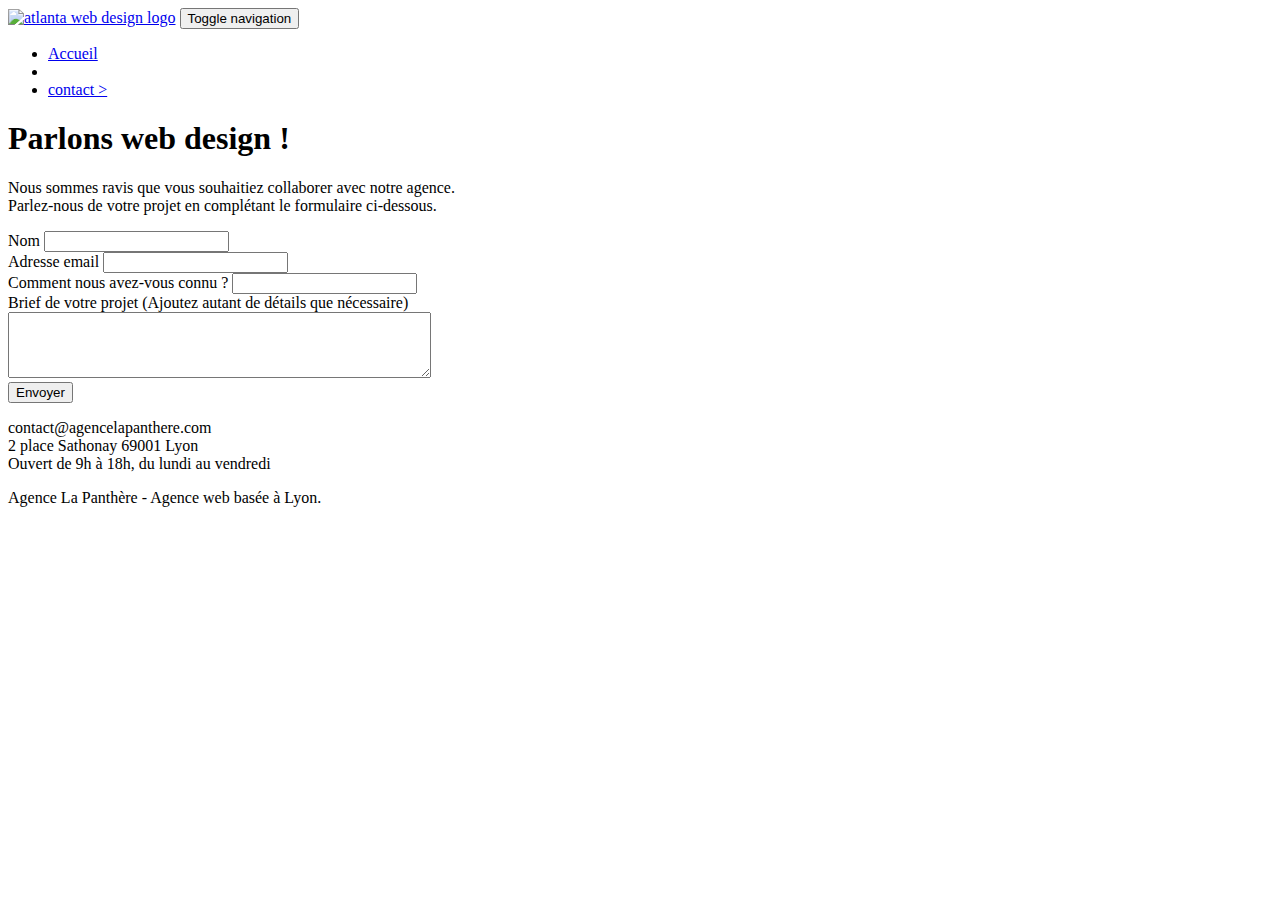
==== contact.html @ c68c736f "Réorganisation dossiers img et css + ajout de l'attribut defer aux scripts" ====
<!doctype html>
<html lang="fr">
<head>
    <meta charset="utf-8">
    <meta name="keywords" content="">
    <meta name="description" content="">
    <meta name="viewport" content="width=device-width, initial-scale=1.0, viewport-fit=cover">
    <link rel="shortcut icon" type="image/png" href="./img/favicon.jpg">
    
	<link rel="stylesheet" type="text/css" href="./css/bootstrap.min.css">
	<link rel="stylesheet" type="text/css" href="./css/style.css">
	<link rel="stylesheet" type="text/css" href="./css/font-awesome.min.css">
	<link rel="stylesheet" type="text/css" href="./css/et-line.min.css">
	
	<script defer src="./js/jquery-2.1.0.min.js"></script>
	<script defer src="./js/bootstrap.min.js"></script>
	<script defer src="./js/blocs.min.js"></script>
	<script defer src="./js/jqBootstrapValidation.js"></script>
	<script defer src="./js/formHandler.js"></script>

    <title>Contact</title>

<!-- Analytics -->
<!-- Analytics END -->
</head>
<body>
<!-- Principal conteneur -->
<div class="page-container">
    
<!-- bloc-0 -->
<div class="bloc bgc-white l-bloc " id="bloc-0">
	<div class="container bloc-sm">
		<nav class="navbar row">
			<div class="navbar-header">
				<a class="navbar-brand" href="index.html"><img src="img/agence-la-panthere-monochrome.svg" alt="atlanta web design logo"></a>
				<button id="nav-toggle" type="button" class="ui-navbar-toggle navbar-toggle" data-toggle="collapse" data-target=".navbar-1">
					<span class="sr-only">Toggle navigation</span><span class="icon-bar"></span><span class="icon-bar"></span><span class="icon-bar"></span>
				</button>
			</div>
			<div class="collapse navbar-collapse navbar-1 special-dropdown-nav">
				<ul class="site-navigation nav navbar-nav">
					<li>
						<a href="index.html">Accueil</a>
					</li>
					<li>
					</li>
					<li>
						<a href="contact.html">contact &gt;</a>
					</li>
				</ul>
			</div>
		</nav>
	</div>
</div>
<!-- bloc-0 END -->

<!-- bloc-6 -->
<div class="bloc bg-dots-bg bg-repeat bgc-atomic-tangerine d-bloc bloc-bg-texture texture-paper" id="bloc-6">
	<div class="container bloc-lg">
		<div class="row">
			<div class="col-sm-12">
				<h1 class="text-center hero-bloc-text tc-white">
					Parlons web design !
				</h1>
				<p class="text-center mg-lg tc-white tight-width-whitespace">
					Nous sommes ravis que vous souhaitiez collaborer avec notre agence.<br>
					Parlez-nous de votre projet en complétant le formulaire ci-dessous.
				</p>
			</div>
		</div>
	</div>
</div>
<!-- bloc-6 END -->

<!-- bloc-7 -->
<div class="bloc bgc-white l-bloc" id="bloc-7">
	<div class="container bloc-lg">
		<div class="row">
			<div class="col-sm-6">
				<form id="form_1" novalidate >
					<div class="form-group">
						<label>
							Nom
						</label>
						<input id="name" class="form-control" required>
					</div>
					<div class="form-group">
						<label>
							Adresse email
						</label>
						<input id="email" class="form-control" type="email" required>
					</div>
					<div class="form-group">
						<label>
							Comment nous avez-vous connu ?
						</label>
						<input class="form-control" type="email" required id="input_504">
					</div>
					<div class="form-group">
						<label>
							Brief de votre projet (Ajoutez autant de détails que nécessaire)<br>
						</label><textarea id="message" class="form-control" rows="4" cols="50" required></textarea>
					</div> 
					<button class="bloc-button btn btn-lg btn-block cta-hero btn-atomic-tangerine" type="submit">
						Envoyer
					</button>
				</form>
			</div>
			<div class="col-sm-6">
				<p>
					contact@agencelapanthere.com<br>2 place Sathonay 69001 Lyon<br>Ouvert de 9h à 18h, du lundi au vendredi<br>
				</p>
			</div>
		</div>
	</div>
</div>
<!-- bloc-7 END -->

<!-- ScrollToTop Button -->
<a class="bloc-button btn btn-d scrollToTop" onclick="scrollToTarget('1')"><span class="fa fa-chevron-up"></span></a>
<!-- ScrollToTop Button END-->


<!-- Footer - bloc-8 -->
<div class="bloc bgc-atomic-tangerine d-bloc" id="bloc-8">
	<div class="container bloc-sm">
		<div class="row">
			<div class="col-sm-12">
				<p class="text-center white">
					Agence La Panthère - Agence web basée à Lyon.<br>
				</p>
				<div class="row row-no-gutters social">
					<div class="col-sm-3">
						<div class="text-center">
							<a class="social" href="index.html"><span class="fa fa-twitter icon-md"></span></a>
						</div>
					</div>
					<div class="col-sm-3">
						<div class="text-center">
							<a class="social" href="index.html"><span class="fa fa-facebook icon-md"></span></a>
						</div>
					</div>
					<div class="col-sm-3">
						<div class="text-center">
							<a class="social" href="index.html"><span class="fa fa-dribbble icon-md"></span></a>
						</div>
					</div>
					<div class="col-sm-3">
						<div class="text-center">
							<a class="social" href="index.html"><span class="fa fa-instagram icon-md"></span></a>
						</div>
					</div>
				</div>
			</div>
		</div>
	</div>
</div>
<!-- Footer - bloc-8 END -->

</div>
<!-- Principal conteneur END -->
    

</body>
</html>
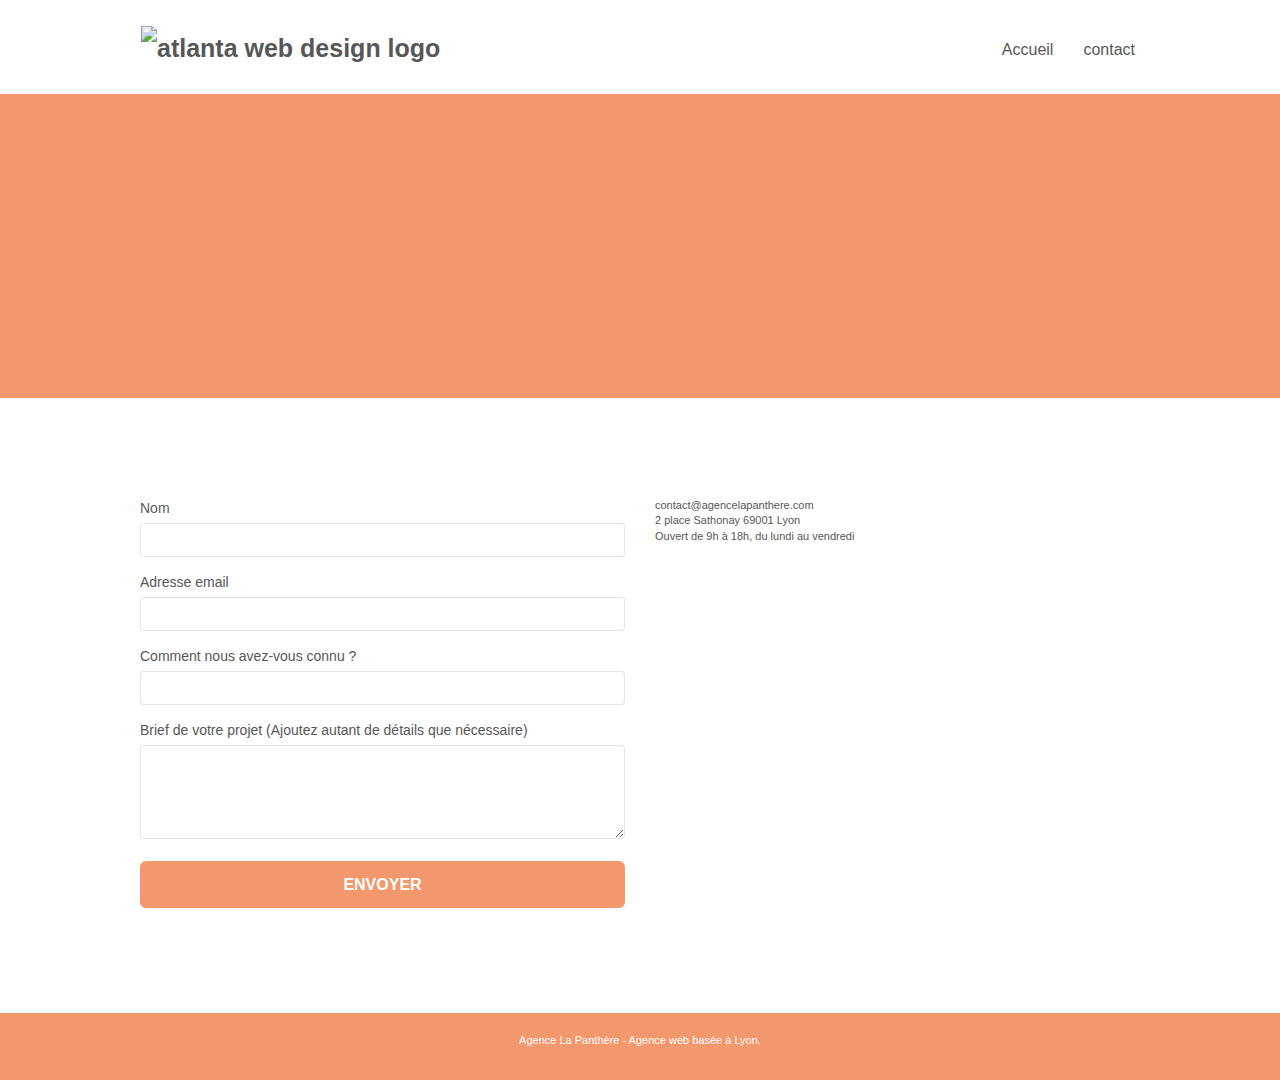
==== commit 78826fff: "Retrait des minify nouveau forma pour les images webp" ====
--- a/contact.html
+++ b/contact.html
@@ -5,16 +5,16 @@
     <meta name="keywords" content="">
     <meta name="description" content="">
     <meta name="viewport" content="width=device-width, initial-scale=1.0, viewport-fit=cover">
-    <link rel="shortcut icon" type="image/png" href="./img/favicon.jpg">
+    <link rel="shortcut icon" type="image/png" href="./img/favicon.webp">
     
-	<link rel="stylesheet" type="text/css" href="./css/bootstrap.min.css">
+	<link rel="stylesheet" type="text/css" href="./css/bootstrap.css">
 	<link rel="stylesheet" type="text/css" href="./css/style.css">
-	<link rel="stylesheet" type="text/css" href="./css/font-awesome.min.css">
-	<link rel="stylesheet" type="text/css" href="./css/et-line.min.css">
+	<link rel="stylesheet" type="text/css" href="./css/font-awesome.css">
+	<link rel="stylesheet" type="text/css" href="./css/et-line.css">
 	
-	<script defer src="./js/jquery-2.1.0.min.js"></script>
-	<script defer src="./js/bootstrap.min.js"></script>
-	<script defer src="./js/blocs.min.js"></script>
+	<script defer src="./js/jquery-2.1.0.js"></script>
+	<script defer src="./js/bootstrap.js"></script>
+	<script defer src="./js/blocs.js"></script>
 	<script defer src="./js/jqBootstrapValidation.js"></script>
 	<script defer src="./js/formHandler.js"></script>
 
@@ -45,7 +45,7 @@
 					<li>
 					</li>
 					<li>
-						<a href="contact.html">contact &gt;</a>
+						<a href="contact.html">contact</a>
 					</li>
 				</ul>
 			</div>
@@ -159,7 +159,5 @@
 
 </div>
 <!-- Principal conteneur END -->
-    
-
 </body>
 </html>
--- a/css/style.css
+++ b/css/style.css
@@ -0,0 +1,1042 @@
+body {
+    margin: 0;
+    padding: 0;
+    background: #FFF;
+    overflow-x: hidden;
+    -webkit-font-smoothing: antialiased;
+    -moz-osx-font-smoothing: grayscale;
+}
+
+a,
+button {
+    transition: all .3s ease-in-out;
+    outline: none!important;
+}
+
+a:hover {
+    text-decoration: none;
+    cursor: pointer;
+}
+
+#page-loading-blocs-notifaction {
+    position: fixed;
+    top: 0;
+    bottom: 0;
+    width: 100%;
+    z-index: 100000;
+    background: #FFFFFF url("img/pageload-spinner.gif") no-repeat center center;
+}
+
+.bloc {
+    width: 100%;
+    clear: both;
+    background: 50% 50% no-repeat;
+    padding: 0 50px;
+    -webkit-background-size: cover;
+    -moz-background-size: cover;
+    -o-background-size: cover;
+    background-size: cover;
+    position: relative;
+}
+
+.bloc .container {
+    padding-left: 0;
+    padding-right: 0;
+}
+
+.bloc-lg {
+    padding: 100px 50px;
+}
+
+.bloc-md {
+    padding: 50px;
+}
+
+.bloc-sm {
+    padding: 20px 50px;
+}
+
+.bg-center,
+.bg-l-edge,
+.bg-r-edge,
+.bg-t-edge,
+.bg-b-edge,
+.bg-tl-edge,
+.bg-bl-edge,
+.bg-tr-edge,
+.bg-br-edge,
+.bg-repeat {
+    -webkit-background-size: auto!important;
+    -moz-background-size: auto!important;
+    -o-background-size: auto!important;
+    background-size: auto!important;
+}
+
+.bg-repeat {
+    background: repeat;
+}
+
+.bg-t-edge {
+    background: top no-repeat;
+}
+
+.bloc-bg-texture::before {
+    content: "";
+    background-size: 2px 2px;
+    position: absolute;
+    top: 0;
+    bottom: 0;
+    left: 0;
+    right: 0;
+}
+
+.texture-paper::before {
+    background: url("img/texture-paper-560x560.webp");
+    background-size: 280px 280px;
+}
+
+.b-parallax {
+    background-attachment: fixed;
+}
+
+.d-bloc {
+    color: rgba(255, 255, 255, .7);
+}
+
+.d-bloc button:hover {
+    color: rgba(255, 255, 255, .9);
+}
+
+.d-bloc .icon-round,
+.d-bloc .icon-square,
+.d-bloc .icon-rounded,
+.d-bloc .icon-semi-rounded-a,
+.d-bloc .icon-semi-rounded-b {
+    border-color: rgba(255, 255, 255, .9);
+}
+
+.d-bloc .divider-h span {
+    border-color: rgba(255, 255, 255, .2);
+}
+
+.d-bloc .a-btn,
+.d-bloc .navbar a,
+.d-bloc .navbar-brand,
+.d-bloc a .icon-sm,
+.d-bloc a .icon-md,
+.d-bloc a .icon-lg,
+.d-bloc a .icon-xl,
+.d-bloc h1 a,
+.d-bloc h2 a,
+.d-bloc h3 a,
+.d-bloc h4 a,
+.d-bloc h5 a,
+.d-bloc h6 a,
+.d-bloc p a {
+    color: rgba(255, 255, 255, .6);
+}
+
+.d-bloc .a-btn:hover,
+.d-bloc .navbar a:hover,
+.d-bloc .navbar-brand:hover,
+.d-bloc a:hover .icon-sm,
+.d-bloc a:hover .icon-md,
+.d-bloc a:hover .icon-lg,
+.d-bloc a:hover .icon-xl,
+.d-bloc h1 a:hover,
+.d-bloc h2 a:hover,
+.d-bloc h3 a:hover,
+.d-bloc h4 a:hover,
+.d-bloc h5 a:hover,
+.d-bloc h6 a:hover,
+.d-bloc p a:hover {
+    color: rgba(255, 255, 255, 1);
+}
+
+.d-bloc .navbar-toggle .icon-bar {
+    background: rgba(255, 255, 255, 1);
+}
+
+.d-bloc .btn-wire,
+.d-bloc .btn-wire:hover {
+    color: rgba(255, 255, 255, 1);
+    border-color: rgba(255, 255, 255, 1);
+}
+
+.d-bloc .panel {
+    color: rgba(0, 0, 0, .5);
+}
+
+.d-bloc .panel button:hover {
+    color: rgba(0, 0, 0, .7);
+}
+
+.d-bloc .panel icon {
+    border-color: rgba(0, 0, 0, .7);
+}
+
+.d-bloc .panel .divider-h span {
+    border-color: rgba(0, 0, 0, .1);
+}
+
+.d-bloc .panel .a-btn {
+    color: rgba(0, 0, 0, .6);
+}
+
+.d-bloc .panel .a-btn:hover {
+    color: rgba(0, 0, 0, 1);
+}
+
+.d-bloc .panel .btn-wire,
+.d-bloc .panel .btn-wire:hover {
+    color: rgba(0, 0, 0, .7);
+    border-color: rgba(0, 0, 0, .3);
+}
+
+.d-bloc .panel,
+.l-bloc {
+    color: rgba(0, 0, 0, .5);
+}
+
+.d-bloc .panel button:hover,
+.l-bloc button:hover {
+    color: rgba(0, 0, 0, .7);
+}
+
+.l-bloc .icon-round,
+.l-bloc .icon-square,
+.l-bloc .icon-rounded,
+.l-bloc .icon-semi-rounded-a,
+.l-bloc .icon-semi-rounded-b {
+    border-color: rgba(0, 0, 0, .7);
+}
+
+.d-bloc .panel .divider-h span,
+.l-bloc .divider-h span {
+    border-color: rgba(0, 0, 0, .1);
+}
+
+.d-bloc .panel .a-btn,
+.l-bloc .a-btn,
+.l-bloc .navbar a,
+.l-bloc .navbar-brand,
+.l-bloc a .icon-sm,
+.l-bloc a .icon-md,
+.l-bloc a .icon-lg,
+.l-bloc a .icon-xl,
+.l-bloc h1 a,
+.l-bloc h2 a,
+.l-bloc h3 a,
+.l-bloc h4 a,
+.l-bloc h5 a,
+.l-bloc h6 a,
+.l-bloc p a {
+    color: rgba(0, 0, 0, .6);
+}
+
+.d-bloc .panel .a-btn:hover,
+.l-bloc .a-btn:hover,
+.l-bloc .navbar a:hover,
+.l-bloc .navbar-brand:hover,
+.l-bloc a:hover .icon-sm,
+.l-bloc a:hover .icon-md,
+.l-bloc a:hover .icon-lg,
+.l-bloc a:hover .icon-xl,
+.l-bloc h1 a:hover,
+.l-bloc h2 a:hover,
+.l-bloc h3 a:hover,
+.l-bloc h4 a:hover,
+.l-bloc h5 a:hover,
+.l-bloc h6 a:hover,
+.l-bloc p a:hover {
+    color: rgba(0, 0, 0, 1);
+}
+
+.l-bloc .navbar-toggle .icon-bar {
+    color: rgba(0, 0, 0, .6);
+}
+
+.d-bloc .panel .btn-wire,
+.d-bloc .panel .btn-wire:hover,
+.l-bloc .btn-wire,
+.l-bloc .btn-wire:hover {
+    color: rgba(0, 0, 0, .7);
+    border-color: rgba(0, 0, 0, .3);
+}
+
+.voffset {
+    margin-top: 30px;
+}
+
+.voffset-lg {
+    margin-top: 80px;
+}
+
+.row-no-gutters {
+    margin-right: 0;
+    margin-left: 0;
+}
+
+.row.row-no-gutters > [class^="col-"],
+.row.row-no-gutters > [class*=" col-"] {
+    padding-right: 0;
+    padding-left: 0;
+}
+
+#bloc-1-hero h1 {
+    font-size: 32px;
+}
+
+.navbar {
+    margin-bottom: 0;
+    z-index: 1;
+}
+
+.navbar-brand {
+    height: auto;
+    padding: 3px 15px;
+    font-size: 25px;
+    font-weight: normal;
+    font-weight: 600;
+    line-height: 44px;
+}
+
+.navbar-brand img {
+    max-height: 200px;
+    margin: 0 5px 0 0;
+    display: inline;
+}
+
+.navbar-brand img[src$=svg] {
+    min-width: 100px;
+}
+
+.nav-center .navbar-brand img {
+    margin: 0;
+}
+
+.navbar .nav {
+    padding-top: 2px;
+    margin-right: -16px;
+    float: right;
+    z-index: 1;
+}
+
+.nav > li {
+    float: left;
+    margin-top: 4px;
+    font-size: 16px;
+}
+
+.navbar-nav .open .dropdown-menu > li > a {
+    text-align: inherit;
+}
+
+.nav > li a:hover,
+.nav > li a:focus {
+    background: transparent;
+}
+
+.navbar-toggle {
+    margin: 10px 10px 0 0;
+    border: 0px;
+}
+
+.navbar-toggle:hover {
+    background: transparent!important;
+}
+
+.navbar-toggle .icon-bar {
+    background-color: rgba(0, 0, 0, .5);
+    width: 26px;
+}
+
+.nav-invert .navbar .nav {
+    float: left;
+}
+
+.nav-invert .navbar-header,
+.nav-invert .navbar-brand {
+    float: right;
+    position: relative;
+    z-index: 2;
+}
+
+@media (min-width: 768px) {
+    .site-navigation {
+        position: absolute;
+        top: 50%;
+        right: 20px;
+        transform: translate(0, -50%);
+        -webkit-transform: translateY(-50%);
+    }
+    .nav > li .dropdown-menu a,
+    .nav > li .dropdown-menu a:hover {
+        color: #484848;
+    }
+    .nav-invert .site-navigation {
+        left: 0;
+        right: 0;
+    }
+    .nav-center {
+        text-align: center;
+    }
+    .nav-center .navbar-header {
+        width: 100%;
+    }
+    .nav-center .navbar-header,
+    .nav-center .navbar-brand,
+    .nav-center .nav > li {
+        float: none;
+        display: inline-block;
+    }
+    .nav-center .site-navigation {
+        position: relative;
+        width: 100%;
+        right: 0;
+        margin-right: 0px;
+        margin-top: 20px;
+    }
+    .nav-center.mini-nav .navbar-toggle {
+        float: none;
+        margin: 10px auto 0;
+    }
+}
+
+.nav > li > .dropdown a {
+    background: none!important;
+    display: block;
+    padding: 14px 15px;
+}
+
+nav .caret {
+    margin: 0 5px;
+}
+
+.dropdown-menu .dropdown-menu {
+    top: -8px;
+    left: 100%;
+}
+
+.dropdown-menu .dropmenu-flow-right {
+    top: 100%;
+    left: 0;
+    margin-left: -1px;
+    border-top-left-radius: 0;
+    border-top-right-radius: 0;
+}
+
+.dropdown-menu .dropdown span {
+    border: 4px solid black;
+    border-top-color: transparent;
+    border-right-color: transparent;
+    border-bottom-color: transparent;
+    margin: 6px -5px 0 0!important;
+    float: right;
+}
+
+.mg-md {
+    margin-top: 10px;
+    margin-bottom: 20px;
+}
+
+.mg-lg {
+    margin-top: 10px;
+    margin-bottom: 40px;
+}
+
+.btn {
+    margin: 0 5px 5px 0;
+}
+
+.btn.pull-right {
+    margin: 0 0 5px 5px;
+}
+
+.btn-d,
+.btn-d:hover,
+.btn-d:focus {
+    color: #FFF;
+    background: rgba(0, 0, 0, .3);
+}
+
+button {
+    outline: none!important;
+}
+
+.btn-rd {
+    border-radius: 40px;
+}
+
+.btn-clean {
+    border: 1px solid rgba(0, 0, 0, .08);
+    border-bottom-color: rgba(0, 0, 0, .1);
+    text-shadow: 0 1px 0 rgba(0, 0, 1, .1);
+    box-shadow: 0 1px 3px rgba(0, 0, 1, .25), inset 0 1px 0 0 rgba(255, 255, 255, .15);
+}
+
+.icon-md {
+    font-size: 30px!important;
+}
+
+.icon-lg {
+    font-size: 60px!important;
+}
+
+.sm-shadow {
+    text-shadow: 0 1px 2px rgba(0, 0, 0, .3);
+}
+
+.panel-sq,
+.panel-sq .panel-heading,
+.panel-sq .panel-footer {
+    border-radius: 0;
+}
+
+.panel-rd {
+    border-radius: 30px;
+}
+
+.panel-rd .panel-heading {
+    border-radius: 29px 29px 0 0;
+}
+
+.panel-rd .panel-footer {
+    border-radius: 0 0 29px 29px;
+}
+
+.form-control {
+    border-color: rgba(0, 0, 0, .1);
+    box-shadow: none;
+}
+
+.scrollToTop {
+    width: 40px;
+    height: 40px;
+    position: fixed;
+    bottom: 20px;
+    right: 20px;
+    opacity: 0;
+    z-index: 500;
+    transition: all .3s ease-in-out;
+}
+
+.scrollToTop span {
+    margin-top: 6px;
+}
+
+.showScrollTop {
+    font-size: 14px;
+    opacity: 1;
+}
+
+a[data-lightbox] {
+    position: relative;
+    display: block;
+    text-align: center;
+}
+
+a[data-lightbox]:hover::before {
+    content: "+";
+    font-family: "HelveticaNeue-Light", "Helvetica Neue Light", "Helvetica Neue", Helvetica, Arial;
+    font-size: 32px;
+    width: 50px;
+    height: 50px;
+    margin-left: -25px;
+    border-radius: 50%;
+    background: rgba(0, 0, 0, .6);
+    color: #FFF;
+    font-weight: 100;
+    z-index: 1;
+    position: absolute;
+    top: 50%;
+    transform: translateY(-50%);
+    -webkit-transform: translateY(-50%);
+}
+
+a[data-lightbox]:hover img {
+    opacity: 0.6;
+    -webkit-animation-fill-mode: none;
+    animation-fill-mode: none;
+}
+
+#lightbox-modal {
+    display: flex;
+    align-items: center;
+}
+
+#lightbox-modal .modal-dialog {
+    width: 90%;
+    max-width: 900px;
+    margin: 0 auto 0;
+}
+
+#lightbox-modal .modal-dialog img {
+    max-height: 90vh;
+    margin: 0 auto;
+}
+
+.lightbox-caption {
+    padding: 20px;
+    color: #FFF;
+    background: rgba(0, 0, 0, .5);
+    position: absolute;
+    left: 15px;
+    right: 15px;
+    bottom: 5px;
+}
+
+.close-lightbox {
+    color: #FFF;
+    font-size: 30px;
+    position: absolute;
+    top: 20px;
+    right: 20px;
+    z-index: 20;
+    background: rgba(0, 0, 0, .5);
+    border: none;
+    line-height: 30px;
+    padding: 0 9px 5px;
+    opacity: 0.3;
+}
+
+.close-lightbox:hover,
+.next-lightbox:hover,
+.prev-lightbox:hover {
+    opacity: 1.0;
+    color: #FFF;
+}
+
+.next-lightbox,
+.prev-lightbox {
+    font-size: 20px;
+    color: rgba(255, 255, 255, .9);
+    background: rgba(0, 0, 0, .5);
+    transition: all .2s ease-in-out;
+    position: absolute;
+    top: 45%;
+    z-index: 1;
+    opacity: 0.4;
+}
+
+.next-lightbox {
+    padding: 6px 8px 1px 13px;
+    right: 25px;
+}
+
+.prev-lightbox {
+    padding: 6px 13px 1px 10px;
+    left: 25px;
+}
+
+.snapshot-lb .modal-body {
+    padding-bottom: 45px;
+}
+
+.snapshot-lb .lightbox-caption {
+    padding: 0;
+    color: rgba(0, 0, 0, .5);
+    background: none;
+}
+
+h1,
+h2,
+h3,
+h4,
+h5,
+h6,
+p,
+label,
+.btn,
+a {
+    font-family: "helvetica";
+    font-weight: 400;
+    color: #575757!important;
+}
+
+.container {
+    max-width: 1000px;
+}
+
+.hero-bloc-text {
+    font-size: 38px;
+}
+
+.hero-bloc-text-sub {
+    font-size: 36px;
+}
+
+.statement-bloc-text {
+    line-height: 26px;
+    font-style: italic;
+    font-size: 20px;
+    text-align: center;
+    font-weight: lighter;
+    max-width: 520px;
+    margin: auto auto auto auto;
+}
+
+p {
+    font-size: 11px;
+}
+
+.tight-width-whitespace {
+    max-width: 600px;
+    margin: auto auto auto auto;
+}
+
+.h1 {
+    font-size: 20px;
+    font-family: "Open Sans";
+}
+
+.cta-hero {
+    margin-top: 22px;
+    color: #FFFFFF!important;
+    text-transform: uppercase;
+    padding: 12px 28px 12px 28px;
+    font-size: 16px;
+    font-weight: 700;
+}
+
+.social {
+    max-width: 400px;
+    margin: auto auto auto auto;
+}
+
+h2 {
+    font-size: 22px;
+    line-height: 1.4em;
+}
+
+h3 {
+    font-size: 15px;
+    text-transform: uppercase;
+    font-weight: 700;
+    color: #333333!important;
+}
+
+.med-width-whitespace {
+    max-width: 800px;
+    margin: auto auto auto auto;
+    box-shadow: 0px 0px 0px #000000;
+}
+
+h1 {
+    color: #333333!important;
+}
+
+h4 {
+    color: #333333!important;
+}
+
+.icons {
+    margin-bottom: 14px;
+    margin-top: 24px;
+}
+
+.white {
+    color: #FFFFFF!important;
+}
+
+.portfolio-thumb {
+    margin-bottom: 24px;
+}
+
+.portfolio-row {
+    margin-bottom: 44px;
+    margin-top: 50px;
+}
+
+.avatar {
+    box-shadow: 0px 4px 9px rgba(0, 0, 0, 0.3);
+}
+
+.black-background {
+    background-color: rgba(165, 147, 99, 0.7);
+    padding: 40px 40px 40px 40px;
+}
+
+.bold-link {
+    font-weight: 900;
+    text-decoration: underline!important;
+}
+
+.bgc-white {
+    background-color: #FFFFFF;
+}
+
+.bgc-dark-slate-blue {
+    background-color: #364577;
+}
+
+.bgc-atomic-tangerine {
+    background-color: #F3976C;
+}
+
+.tc-white {
+    color: #F3976C!important;
+}
+
+.btn-atomic-tangerine {
+    background: #F3976C;
+    color: #FFFFFF!important;
+}
+
+.btn-atomic-tangerine:hover {
+    background: #c27956!important;
+    color: #FFFFFF!important;
+}
+
+.ltc-white {
+    color: #FFFFFF!important;
+}
+
+.ltc-white:hover {
+    color: #cccccc!important;
+}
+
+.ltc-atomic-tangerine {
+    color: #F3976C!important;
+}
+
+.ltc-atomic-tangerine:hover {
+    color: #c27956!important;
+}
+
+.icon-dark-slate-blue {
+    color: #364577!important;
+    border-color: #364577!important;
+}
+
+.bg-dots-bg {
+    background-image: url("img/dots-bg-100x100.webp");
+}
+
+.bg-lines-h2-bg {
+    background-image: url("img/lines-h2-bg-100x100.webp");
+}
+
+.bg-banniere {
+    background-image: url("img/agence-la-panthere-1920x785.webp");
+}
+
+.bg-presentation {
+    background-image: url("img/image-de-presentation-1920x1080.webp");
+}
+
+@media (max-width: 1024px) {
+    .bloc {
+        padding-left: 20px;
+        padding-right: 20px;
+    }
+    .bloc.full-width-bloc,
+    .bloc-tile-2.full-width-bloc .container,
+    .bloc-tile-3.full-width-bloc .container,
+    .bloc-tile-4.full-width-bloc .container {
+        padding-left: 0;
+        padding-right: 0;
+    }
+}
+
+@media (max-width: 992px) and (min-width: 768px) {
+    .navbar .nav {
+        max-width: 80%
+    }
+    .nav-center.navbar .nav {
+        max-width: 100%
+    }
+}
+
+@media only screen and (min-width: 768px) and (max-width: 1024px) and (orientation: landscape) {
+    .b-parallax {
+        background-attachment: scroll;
+    }
+}
+
+@media only screen and (min-width: 1024px) and (max-width: 1366px) and (-webkit-min-device-pixel-ratio: 1.5) {
+    .b-parallax {
+        background-attachment: scroll;
+    }
+}
+
+@media (max-width: 991px) {
+    .container {
+        width: 100%;
+    }
+    .b-parallax {
+        background-attachment: scroll;
+    }
+    .page-container,
+    #hero-bloc {
+        overflow-x: hidden;
+        position: relative;
+    }
+    .bloc {
+        padding-left: 20px;
+        padding-right: 20px;
+    }
+    .bloc-group,
+    .bloc-group .bloc {
+        display: block;
+        width: 100%;
+    }
+    .bloc-fill-screen .fill-bloc-top-edge,
+    .bloc-fill-screen .fill-bloc-bottom-edge {
+        padding: 0 20px;
+        padding-left: 20px;
+        padding-right: 20px;
+    }
+}
+
+@media (max-width: 767px) {
+    .page-container {
+        overflow-x: hidden;
+        position: relative;
+    }
+    h1,
+    h2,
+    h3,
+    h4,
+    h5,
+    h6,
+    p,
+    #disqus_thread {
+        padding-left: 10px!important;
+        padding-right: 10px!important;
+    }
+    .b-parallax {
+        background-attachment: scroll;
+    }
+    .navbar .nav {
+        padding-top: 0;
+        border-top: 1px solid rgba(0, 0, 0, .2);
+        float: none!important;
+    }
+    .navbar.row {
+        margin-left: 0;
+        margin-right: 0;
+    }
+    .site-navigation {
+        position: inherit;
+        transform: none;
+        -webkit-transform: none;
+        -ms-transform: none;
+    }
+    .nav > li {
+        margin-top: 0;
+        border-bottom: 1px solid rgba(0, 0, 0, .1);
+        background: rgba(0, 0, 0, .05);
+        text-align: left;
+        padding-left: 15px;
+        width: 100%;
+    }
+    .nav > li:hover {
+        background: rgba(0, 0, 0, .08);
+    }
+    .dropdown .dropdown a .caret {
+        float: none;
+        margin: 5px 0 0 10px!important;
+        border: 4px solid black;
+        border-bottom-color: transparent;
+        border-right-color: transparent;
+        border-left-color: transparent;
+    }
+    #hero-bloc .navbar .nav {
+        background: rgba(0, 0, 0, .8);
+    }
+    #hero-bloc .navbar .nav a {
+        color: rgba(255, 255, 255, .6);
+    }
+    .hero {
+        padding: 50px 0;
+    }
+    .hero-nav {
+        left: -1px;
+        right: -1px;
+    }
+    .navbar-collapse {
+        padding: 0;
+        overflow-x: hidden;
+        -webkit-box-shadow: none;
+        box-shadow: none;
+    }
+    .navbar-brand img {
+        max-height: 40px;
+        width: auto;
+    }
+    .nav-invert .navbar-header {
+        float: none;
+        width: 100%;
+    }
+    .nav-invert .navbar-toggle {
+        float: left;
+        margin-left: 10px;
+    }
+    .bloc {
+        padding-left: 0;
+        padding-right: 0;
+    }
+    .bloc-xxl,
+    .bloc-xl,
+    .bloc-lg {
+        padding: 40px 0;
+    }
+    .bloc-sm,
+    .bloc-md {
+        padding-left: 0;
+        padding-right: 0;
+    }
+    .bloc-tile-2 .container,
+    .bloc-tile-3 .container,
+    .bloc-tile-4 .container,
+    .bloc-fill-screen .fill-bloc-top-edge,
+    .bloc-fill-screen .fill-bloc-bottom-edge {
+        padding-left: 0;
+        padding-right: 0;
+    }
+    .a-block {
+        padding: 0 10px;
+    }
+    .btn-dwn {
+        display: none;
+    }
+    .voffset {
+        margin-top: 5px;
+    }
+    .voffset-md {
+        margin-top: 20px;
+    }
+    .voffset-lg {
+        margin-top: 30px;
+    }
+    form {
+        padding: 5px;
+    }
+    .close-lightbox {
+        display: inline-block;
+    }
+    .blocsapp-device-iphone5 {
+        background-size: 216px 425px;
+        padding-top: 60px;
+        width: 216px;
+        height: 425px;
+    }
+    .blocsapp-device-iphone5 img {
+        width: 180px;
+        height: 320px;
+    }
+}
+
+@media (max-width: 400px) {
+    .bloc {
+        padding-left: 0;
+        padding-right: 0;
+    }
+}
+
+@media (max-width: 767px) {
+    .bloc-mob-center-text {
+        text-align: center;
+    }
+}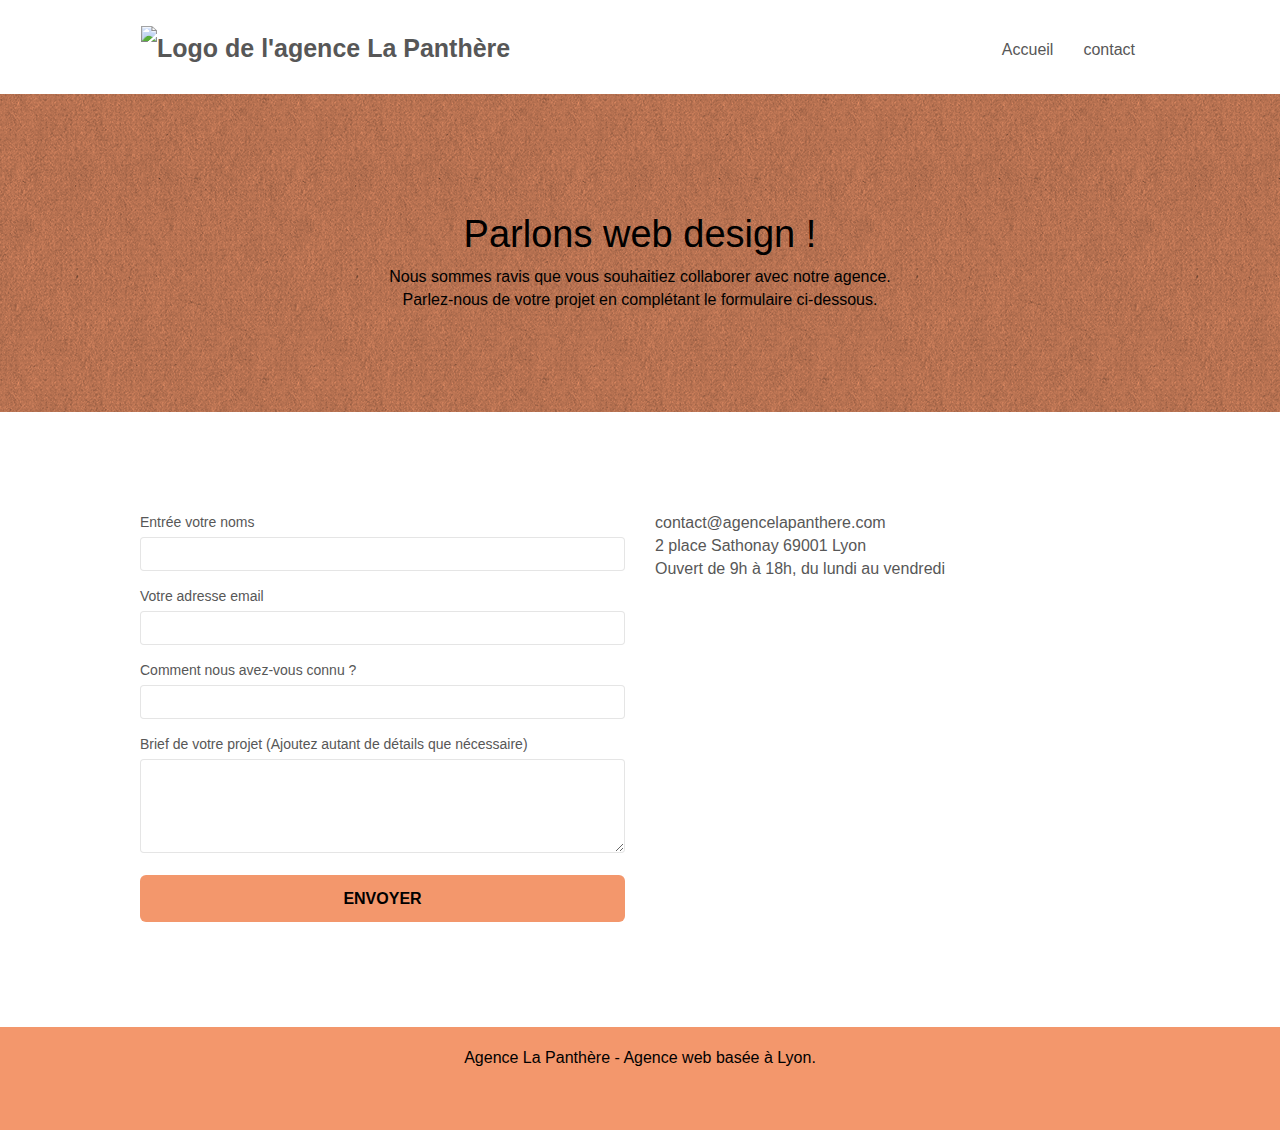
==== commit 8d9bf258: "Ajout" ====
--- a/contact.html
+++ b/contact.html
@@ -1,163 +1,169 @@
 <!doctype html>
 <html lang="fr">
+
 <head>
-    <meta charset="utf-8">
-    <meta name="keywords" content="">
-    <meta name="description" content="">
-    <meta name="viewport" content="width=device-width, initial-scale=1.0, viewport-fit=cover">
-    <link rel="shortcut icon" type="image/png" href="./img/favicon.webp">
-    
+	<meta charset="utf-8">
+	<meta name="description"
+		content="Que vous ayez un site web qui a besoin d’un rafraîchissement ou que vous partiez de zéro, laissez-nous vous réaliser un design dont vous serez fier. Plutôt que de suggérer des designs à la mode, nous travaillerons avec vous pour comprendre vos objectifs commerciaux afin de vous proposer le meilleur design possible. Un bon design n'est rien sans de bonnes illustrations. Laissez faire notre équipe de graphistes talentueux pour donner à vos pages une touche finale d'élégance.">
+	<meta name="robots" content="index, follow">
+	<meta name="viewport" content="width=device-width, initial-scale=1.0, viewport-fit=cover">
+	<link rel="shortcut icon" type="image/png" href="./img/favicon.webp">
+
 	<link rel="stylesheet" type="text/css" href="./css/bootstrap.css">
-	<link rel="stylesheet" type="text/css" href="./css/style.css">
+	<link rel="stylesheet" type="text/css" href="style.css">
 	<link rel="stylesheet" type="text/css" href="./css/font-awesome.css">
 	<link rel="stylesheet" type="text/css" href="./css/et-line.css">
-	
+
 	<script defer src="./js/jquery-2.1.0.js"></script>
 	<script defer src="./js/bootstrap.js"></script>
 	<script defer src="./js/blocs.js"></script>
 	<script defer src="./js/jqBootstrapValidation.js"></script>
 	<script defer src="./js/formHandler.js"></script>
 
-    <title>Contact</title>
+	<title>Contact</title>
 
-<!-- Analytics -->
-<!-- Analytics END -->
+	<!-- Analytics -->
+	<!-- Analytics END -->
 </head>
+
 <body>
-<!-- Principal conteneur -->
-<div class="page-container">
-    
-<!-- bloc-0 -->
-<div class="bloc bgc-white l-bloc " id="bloc-0">
-	<div class="container bloc-sm">
-		<nav class="navbar row">
-			<div class="navbar-header">
-				<a class="navbar-brand" href="index.html"><img src="img/agence-la-panthere-monochrome.svg" alt="atlanta web design logo"></a>
-				<button id="nav-toggle" type="button" class="ui-navbar-toggle navbar-toggle" data-toggle="collapse" data-target=".navbar-1">
-					<span class="sr-only">Toggle navigation</span><span class="icon-bar"></span><span class="icon-bar"></span><span class="icon-bar"></span>
-				</button>
-			</div>
-			<div class="collapse navbar-collapse navbar-1 special-dropdown-nav">
-				<ul class="site-navigation nav navbar-nav">
-					<li>
-						<a href="index.html">Accueil</a>
-					</li>
-					<li>
-					</li>
-					<li>
-						<a href="contact.html">contact</a>
-					</li>
-				</ul>
-			</div>
-		</nav>
-	</div>
-</div>
-<!-- bloc-0 END -->
+	<!-- Principal conteneur -->
+	<div class="page-container">
 
-<!-- bloc-6 -->
-<div class="bloc bg-dots-bg bg-repeat bgc-atomic-tangerine d-bloc bloc-bg-texture texture-paper" id="bloc-6">
-	<div class="container bloc-lg">
-		<div class="row">
-			<div class="col-sm-12">
-				<h1 class="text-center hero-bloc-text tc-white">
-					Parlons web design !
-				</h1>
-				<p class="text-center mg-lg tc-white tight-width-whitespace">
-					Nous sommes ravis que vous souhaitiez collaborer avec notre agence.<br>
-					Parlez-nous de votre projet en complétant le formulaire ci-dessous.
-				</p>
+		<!-- bloc-0 -->
+		<div class="bloc bgc-white l-bloc " id="bloc-0">
+			<div class="container bloc-sm">
+				<nav class="navbar row">
+					<div class="navbar-header">
+						<a class="navbar-brand" href="index.html"><img src="./img/agence-la-panthere-monochrome.svg"
+								loading="lazy" alt="Logo de l'agence La Panthère"></a>
+						<button id="nav-toggle" type="button" class="ui-navbar-toggle navbar-toggle"
+							data-toggle="collapse" data-target=".navbar-1">
+							<span class="sr-only">Toggle navigation</span><span class="icon-bar"></span><span
+								class="icon-bar"></span><span class="icon-bar"></span>
+						</button>
+					</div>
+					<div class="collapse navbar-collapse navbar-1 special-dropdown-nav">
+						<ul class="site-navigation nav navbar-nav">
+							<li>
+								<a href="index.html">Accueil</a>
+							</li>
+							<li>
+								<a href="contact.html">contact</a>
+							</li>
+						</ul>
+					</div>
+				</nav>
 			</div>
 		</div>
-	</div>
-</div>
-<!-- bloc-6 END -->
+		<!-- bloc-0 END -->
 
-<!-- bloc-7 -->
-<div class="bloc bgc-white l-bloc" id="bloc-7">
-	<div class="container bloc-lg">
-		<div class="row">
-			<div class="col-sm-6">
-				<form id="form_1" novalidate >
-					<div class="form-group">
-						<label>
-							Nom
-						</label>
-						<input id="name" class="form-control" required>
+		<!-- bloc-6 -->
+		<div class="bloc bg-dots-bg bg-repeat bgc-atomic-tangerine d-bloc bloc-bg-texture texture-paper" id="bloc-6">
+			<div class="container bloc-lg">
+				<div class="row">
+					<div class="col-sm-12">
+						<h1 class="text-center hero-bloc-text tc-black">
+							Parlons web design !
+						</h1>
+						<p class="text-center mg-lg tc-black tight-width-whitespace">
+							Nous sommes ravis que vous souhaitiez collaborer avec notre agence.<br>
+							Parlez-nous de votre projet en complétant le formulaire ci-dessous.
+						</p>
 					</div>
-					<div class="form-group">
-						<label>
-							Adresse email
-						</label>
-						<input id="email" class="form-control" type="email" required>
-					</div>
-					<div class="form-group">
-						<label>
-							Comment nous avez-vous connu ?
-						</label>
-						<input class="form-control" type="email" required id="input_504">
-					</div>
-					<div class="form-group">
-						<label>
-							Brief de votre projet (Ajoutez autant de détails que nécessaire)<br>
-						</label><textarea id="message" class="form-control" rows="4" cols="50" required></textarea>
-					</div> 
-					<button class="bloc-button btn btn-lg btn-block cta-hero btn-atomic-tangerine" type="submit">
-						Envoyer
-					</button>
-				</form>
-			</div>
-			<div class="col-sm-6">
-				<p>
-					contact@agencelapanthere.com<br>2 place Sathonay 69001 Lyon<br>Ouvert de 9h à 18h, du lundi au vendredi<br>
-				</p>
+				</div>
 			</div>
 		</div>
-	</div>
-</div>
-<!-- bloc-7 END -->
+		<!-- bloc-6 END -->
 
-<!-- ScrollToTop Button -->
-<a class="bloc-button btn btn-d scrollToTop" onclick="scrollToTarget('1')"><span class="fa fa-chevron-up"></span></a>
-<!-- ScrollToTop Button END-->
+		<!-- bloc-7 -->
+		<div class="bloc bgc-white l-bloc" id="bloc-7">
+			<div class="container bloc-lg">
+				<div class="row">
+					<div class="col-sm-6">
+						<form id="form_1" novalidate>
+							<div class="form-group">
+								<label for="name">Entrée votre noms</label>
+								<input id="name" class="form-control" required>
+							</div>
+							<div class="form-group">
+								<label for="email">Votre adresse email</label>
+								<input id="email" class="form-control" type="email" required>
+							</div>
+							<div class="form-group">
+								<label for="form-control">Comment nous avez-vous connu ?</label>
+								<input class="form-control" type="email" required id="input_504">
+							</div>
+							<div class="form-group">
+								<label>Brief de votre projet (Ajoutez autant de détails que nécessaire)<br></label>
+								<textarea id="message" class="form-control" rows="4" cols="50" required></textarea>
+							</div>
+							<button class="bloc-button btn btn-lg btn-block cta-hero btn-atomic-tangerine" type="submit">Envoyer</button>
+						</form>
+					</div>
+					<div class="col-sm-6">
+						<p>
+							contact@agencelapanthere.com<br>2 place Sathonay 69001 Lyon<br>Ouvert de 9h à 18h, du lundi
+							au
+							vendredi<br>
+						</p>
+					</div>
+				</div>
+			</div>
+		</div>
+		<!-- bloc-7 END -->
 
+		<!-- ScrollToTop Button -->
+		<a class="bloc-button btn btn-d scrollToTop" onclick="scrollToTarget('1')"><span class="fa fa-chevron-up"></span></a>
+		<!-- ScrollToTop Button END-->
 
-<!-- Footer - bloc-8 -->
-<div class="bloc bgc-atomic-tangerine d-bloc" id="bloc-8">
-	<div class="container bloc-sm">
-		<div class="row">
-			<div class="col-sm-12">
-				<p class="text-center white">
-					Agence La Panthère - Agence web basée à Lyon.<br>
-				</p>
-				<div class="row row-no-gutters social">
-					<div class="col-sm-3">
-						<div class="text-center">
-							<a class="social" href="index.html"><span class="fa fa-twitter icon-md"></span></a>
-						</div>
-					</div>
-					<div class="col-sm-3">
-						<div class="text-center">
-							<a class="social" href="index.html"><span class="fa fa-facebook icon-md"></span></a>
-						</div>
-					</div>
-					<div class="col-sm-3">
-						<div class="text-center">
-							<a class="social" href="index.html"><span class="fa fa-dribbble icon-md"></span></a>
-						</div>
-					</div>
-					<div class="col-sm-3">
-						<div class="text-center">
-							<a class="social" href="index.html"><span class="fa fa-instagram icon-md"></span></a>
+		<!-- Footer - bloc-8 -->
+		<div class="bloc bgc-atomic-tangerine d-bloc" id="bloc-8">
+			<div class="container bloc-sm">
+				<div class="row">
+					<div class="col-sm-12">
+						<p class="text-center black">
+							Agence La Panthère - Agence web basée à Lyon.<br>
+						</p>
+						<div class="flex social">
+							<div class="col-sm-3">
+								<div class="text-center">
+									<a class="social" aria-label="Twitter" href="http://www.twitter.fr/">
+										<span class="fa fa-twitter icon-md"></span>
+									</a>
+								</div>
+							</div>
+							<div class="col-sm-3">
+								<div class="text-center">
+									<a class="social" aria-label="Facebook" href="https://fr-fr.facebook.com">
+										<span class="fa fa-facebook icon-md"></span>
+									</a>
+								</div>
+							</div>
+							<div class="col-sm-3">
+								<div class="text-center">
+									<a class="social" aria-label="Dribbble" href="https://dribbble.com">
+										<span class="fa fa-dribbble icon-md"></span>
+									</a>
+								</div>
+							</div>
+							<div class="col-sm-3">
+								<div class="text-center">
+									<a class="social" aria-label="instagram" href="https://www.instagram.com">
+										<span class="fa fa-instagram icon-md"></span>
+									</a>
+								</div>
+							</div>
 						</div>
 					</div>
 				</div>
 			</div>
 		</div>
+		<!-- Footer - bloc-8 END -->
+
 	</div>
-</div>
-<!-- Footer - bloc-8 END -->
+	<!-- Principal conteneur END -->
 
-</div>
-<!-- Principal conteneur END -->
 </body>
-</html>
+
+</html>--- a/style.css
+++ b/style.css
@@ -0,0 +1,1077 @@
+body {
+    margin: 0;
+    padding: 0;
+    background: #FFF;
+    overflow-x: hidden;
+    -webkit-font-smoothing: antialiased;
+    -moz-osx-font-smoothing: grayscale;
+}
+
+a,
+button {
+    transition: all .3s ease-in-out;
+    outline: none!important;
+}
+
+a:hover {
+    text-decoration: none;
+    cursor: pointer;
+}
+
+#page-loading-blocs-notifaction {
+    position: fixed;
+    top: 0;
+    bottom: 0;
+    width: 100%;
+    z-index: 100000;
+    background: #FFFFFF url("img/pageload-spinner.gif") no-repeat center center;
+}
+
+.bloc {
+    width: 100%;
+    clear: both;
+    background: 50% 50% no-repeat;
+    padding: 0 50px;
+    -webkit-background-size: cover;
+    -moz-background-size: cover;
+    -o-background-size: cover;
+    background-size: cover;
+    position: relative;
+}
+
+.bloc .container {
+    padding-left: 0;
+    padding-right: 0;
+}
+
+.bloc-lg {
+    padding: 100px 50px;
+}
+
+.bloc-md {
+    padding: 50px;
+}
+
+.bloc-sm {
+    padding: 20px 50px;
+}
+
+.bg-center,
+.bg-l-edge,
+.bg-r-edge,
+.bg-t-edge,
+.bg-b-edge,
+.bg-tl-edge,
+.bg-bl-edge,
+.bg-tr-edge,
+.bg-br-edge,
+.bg-repeat {
+    -webkit-background-size: auto!important;
+    -moz-background-size: auto!important;
+    -o-background-size: auto!important;
+    background-size: auto!important;
+}
+
+.bg-repeat {
+    background: repeat;
+}
+
+.bg-t-edge {
+    background: top no-repeat;
+}
+
+.bloc-bg-texture::before {
+    width: 100%;
+    content: "";
+    background-size: 2px 2px;
+    position: absolute;
+    top: 0;
+    bottom: 0;
+    left: 0;
+    right: 0;
+}
+
+.texture-paper::before {
+    background: url("img/texture-paper.webp") ;
+    background-size: 280px 280px;
+}
+
+.b-parallax {
+    background-attachment: fixed;
+}
+
+.d-bloc {
+    color: rgba(255, 255, 255, .7);
+}
+
+.d-bloc button:hover {
+    color: rgba(255, 255, 255, .9);
+}
+
+.d-bloc .icon-round,
+.d-bloc .icon-square,
+.d-bloc .icon-rounded,
+.d-bloc .icon-semi-rounded-a,
+.d-bloc .icon-semi-rounded-b {
+    border-color: rgba(255, 255, 255, .9);
+}
+
+.d-bloc .divider-h span {
+    border-color: rgba(255, 255, 255, .2);
+}
+
+.d-bloc .a-btn,
+.d-bloc .navbar a,
+.d-bloc .navbar-brand,
+.d-bloc a .icon-sm,
+.d-bloc a .icon-md,
+.d-bloc a .icon-lg,
+.d-bloc a .icon-xl,
+.d-bloc h1 a,
+.d-bloc h2 a,
+.d-bloc h3 a,
+.d-bloc h4 a,
+.d-bloc h5 a,
+.d-bloc h6 a,
+.d-bloc p a {
+    color: rgba(255, 255, 255, .6);
+}
+
+.d-bloc .a-btn:hover,
+.d-bloc .navbar a:hover,
+.d-bloc .navbar-brand:hover,
+.d-bloc a:hover .icon-sm,
+.d-bloc a:hover .icon-md,
+.d-bloc a:hover .icon-lg,
+.d-bloc a:hover .icon-xl,
+.d-bloc h1 a:hover,
+.d-bloc h2 a:hover,
+.d-bloc h3 a:hover,
+.d-bloc h4 a:hover,
+.d-bloc h5 a:hover,
+.d-bloc h6 a:hover,
+.d-bloc p a:hover {
+    color: rgba(255, 255, 255, 1);
+}
+
+.d-bloc .navbar-toggle .icon-bar {
+    background: rgba(255, 255, 255, 1);
+}
+
+.d-bloc .btn-wire,
+.d-bloc .btn-wire:hover {
+    color: rgba(255, 255, 255, 1);
+    border-color: rgba(255, 255, 255, 1);
+}
+
+.d-bloc .panel {
+    color: rgba(0, 0, 0, .5);
+}
+
+.d-bloc .panel button:hover {
+    color: rgba(0, 0, 0, .7);
+}
+
+.d-bloc .panel icon {
+    border-color: rgba(0, 0, 0, .7);
+}
+
+.d-bloc .panel .divider-h span {
+    border-color: rgba(0, 0, 0, .1);
+}
+
+.d-bloc .panel .a-btn {
+    color: rgba(0, 0, 0, .6);
+}
+
+.d-bloc .panel .a-btn:hover {
+    color: rgba(0, 0, 0, 1);
+}
+
+.d-bloc .panel .btn-wire,
+.d-bloc .panel .btn-wire:hover {
+    color: rgba(0, 0, 0, .7);
+    border-color: rgba(0, 0, 0, .3);
+}
+
+.d-bloc .panel,
+.l-bloc {
+    color: rgba(0, 0, 0, .5);
+}
+
+.d-bloc .panel button:hover,
+.l-bloc button:hover {
+    color: rgba(0, 0, 0, .7);
+}
+
+.l-bloc .icon-round,
+.l-bloc .icon-square,
+.l-bloc .icon-rounded,
+.l-bloc .icon-semi-rounded-a,
+.l-bloc .icon-semi-rounded-b {
+    border-color: rgba(0, 0, 0, .7);
+}
+
+.d-bloc .panel .divider-h span,
+.l-bloc .divider-h span {
+    border-color: rgba(0, 0, 0, .1);
+}
+
+.d-bloc .panel .a-btn,
+.l-bloc .a-btn,
+.l-bloc .navbar a,
+.l-bloc .navbar-brand,
+.l-bloc a .icon-sm,
+.l-bloc a .icon-md,
+.l-bloc a .icon-lg,
+.l-bloc a .icon-xl,
+.l-bloc h1 a,
+.l-bloc h2 a,
+.l-bloc h3 a,
+.l-bloc h4 a,
+.l-bloc h5 a,
+.l-bloc h6 a,
+.l-bloc p a {
+    color: rgba(0, 0, 0, .6);
+}
+
+.d-bloc .panel .a-btn:hover,
+.l-bloc .a-btn:hover,
+.l-bloc .navbar a:hover,
+.l-bloc .navbar-brand:hover,
+.l-bloc a:hover .icon-sm,
+.l-bloc a:hover .icon-md,
+.l-bloc a:hover .icon-lg,
+.l-bloc a:hover .icon-xl,
+.l-bloc h1 a:hover,
+.l-bloc h2 a:hover,
+.l-bloc h3 a:hover,
+.l-bloc h4 a:hover,
+.l-bloc h5 a:hover,
+.l-bloc h6 a:hover,
+.l-bloc p a:hover {
+    color: rgba(0, 0, 0, 1);
+}
+
+.l-bloc .navbar-toggle .icon-bar {
+    color: rgba(0, 0, 0, .6);
+}
+
+.d-bloc .panel .btn-wire,
+.d-bloc .panel .btn-wire:hover,
+.l-bloc .btn-wire,
+.l-bloc .btn-wire:hover {
+    color: rgba(0, 0, 0, .7);
+    border-color: rgba(0, 0, 0, .3);
+}
+
+.voffset {
+    margin-top: 30px;
+}
+
+.voffset-lg {
+    margin-top: 80px;
+}
+
+.row-no-gutters {
+    margin-right: 0;
+    margin-left: 0;
+}
+
+.row.row-no-gutters > [class^="col-"],
+.row.row-no-gutters > [class*=" col-"] {
+    padding-right: 0;
+    padding-left: 0;
+}
+
+#bloc-1-hero h1 {
+    font-size: 32px;
+}
+
+.navbar {
+    margin-bottom: 0;
+    z-index: 1;
+}
+
+.navbar-brand {
+    height: auto;
+    padding: 3px 15px;
+    font-size: 25px;
+    font-weight: normal;
+    font-weight: 600;
+    line-height: 44px;
+}
+
+.navbar-brand img {
+    max-height: 200px;
+    margin: 0 5px 0 0;
+    display: inline;
+}
+
+.navbar-brand img[src$=svg] {
+    min-width: 100px;
+}
+
+.nav-center .navbar-brand img {
+    margin: 0;
+}
+
+.navbar .nav {
+    padding-top: 2px;
+    margin-right: -16px;
+    float: right;
+    z-index: 1;
+}
+
+.nav > li {
+    float: left;
+    margin-top: 4px;
+    font-size: 16px;
+}
+
+.navbar-nav .open .dropdown-menu > li > a {
+    text-align: inherit;
+}
+
+.nav > li a:hover,
+.nav > li a:focus {
+    background: transparent;
+}
+
+.navbar-toggle {
+    margin: 10px 10px 0 0;
+    border: 0px;
+}
+
+.navbar-toggle:hover {
+    background: transparent!important;
+}
+
+.navbar-toggle .icon-bar {
+    background-color: rgba(0, 0, 0, .5);
+    width: 26px;
+}
+
+.nav-invert .navbar .nav {
+    float: left;
+}
+
+.nav-invert .navbar-header,
+.nav-invert .navbar-brand {
+    float: right;
+    position: relative;
+    z-index: 2;
+}
+
+.citation{
+    font-size: 18px;
+    max-width: 51rem;
+    margin: auto;
+}
+
+.citation>span {
+    font-weight: bold;
+    font-style: italic;
+}
+
+.bloc__title-h2 {
+    max-width: 62rem;
+    margin: auto;
+}
+
+.portfolio__title-h2 {
+    max-width: 42rem;
+    margin:auto;
+}
+
+.img-responsive {
+    margin: auto;
+}
+
+.black, 
+.icon-md {
+    color: #000000!important;
+}
+
+@media (min-width: 768px) {
+    .site-navigation {
+        position: absolute;
+        top: 50%;
+        right: 20px;
+        transform: translate(0, -50%);
+        -webkit-transform: translateY(-50%);
+    }
+    .nav > li .dropdown-menu a,
+    .nav > li .dropdown-menu a:hover {
+        color: #484848;
+    }
+    .nav-invert .site-navigation {
+        left: 0;
+        right: 0;
+    }
+    .nav-center {
+        text-align: center;
+    }
+    .nav-center .navbar-header {
+        width: 100%;
+    }
+    .nav-center .navbar-header,
+    .nav-center .navbar-brand,
+    .nav-center .nav > li {
+        float: none;
+        display: inline-block;
+    }
+    .nav-center .site-navigation {
+        position: relative;
+        width: 100%;
+        right: 0;
+        margin-right: 0px;
+        margin-top: 20px;
+    }
+    .nav-center.mini-nav .navbar-toggle {
+        float: none;
+        margin: 10px auto 0;
+    }
+}
+
+.nav > li > .dropdown a {
+    background: none!important;
+    display: block;
+    padding: 14px 15px;
+}
+
+nav .caret {
+    margin: 0 5px;
+}
+
+.dropdown-menu .dropdown-menu {
+    top: -8px;
+    left: 100%;
+}
+
+.dropdown-menu .dropmenu-flow-right {
+    top: 100%;
+    left: 0;
+    margin-left: -1px;
+    border-top-left-radius: 0;
+    border-top-right-radius: 0;
+}
+
+.dropdown-menu .dropdown span {
+    border: 4px solid black;
+    border-top-color: transparent;
+    border-right-color: transparent;
+    border-bottom-color: transparent;
+    margin: 6px -5px 0 0!important;
+    float: right;
+}
+
+.mg-md {
+    margin-top: 10px;
+    margin-bottom: 20px;
+}
+
+.mg-lg {
+    margin-top: 10px;
+    margin-bottom: 40px;
+}
+
+.btn {
+    margin: 0 5px 5px 0;
+}
+
+.btn.pull-right {
+    margin: 0 0 5px 5px;
+}
+
+.btn-d,
+.btn-d:hover,
+.btn-d:focus {
+    color: #FFF;
+    background: rgba(0, 0, 0, .3);
+}
+
+button {
+    outline: none!important;
+}
+
+.btn-rd {
+    border-radius: 40px;
+}
+
+.btn-clean {
+    border: 1px solid rgba(0, 0, 0, .08);
+    border-bottom-color: rgba(0, 0, 0, .1);
+    text-shadow: 0 1px 0 rgba(0, 0, 1, .1);
+    box-shadow: 0 1px 3px rgba(0, 0, 1, .25), inset 0 1px 0 0 rgba(255, 255, 255, .15);
+}
+
+.icon-md {
+    font-size: 30px!important;
+}
+
+.icon-lg {
+    font-size: 60px!important;
+}
+
+.sm-shadow {
+    text-shadow: 0 1px 2px rgba(0, 0, 0, .3);
+}
+
+.panel-sq,
+.panel-sq .panel-heading,
+.panel-sq .panel-footer {
+    border-radius: 0;
+}
+
+.panel-rd {
+    border-radius: 30px;
+}
+
+.panel-rd .panel-heading {
+    border-radius: 29px 29px 0 0;
+}
+
+.panel-rd .panel-footer {
+    border-radius: 0 0 29px 29px;
+}
+
+.form-control {
+    border-color: rgba(0, 0, 0, .1);
+    box-shadow: none;
+}
+
+.scrollToTop {
+    width: 40px;
+    height: 40px;
+    position: fixed;
+    bottom: 20px;
+    right: 20px;
+    opacity: 0;
+    z-index: 500;
+    transition: all .3s ease-in-out;
+}
+
+.scrollToTop span {
+    margin-top: 6px;
+}
+
+.showScrollTop {
+    font-size: 14px;
+    opacity: 1;
+}
+
+a[data-lightbox] {
+    position: relative;
+    display: block;
+    text-align: center;
+}
+
+a[data-lightbox]:hover::before {
+    content: "+";
+    font-family: "HelveticaNeue-Light", "Helvetica Neue Light", "Helvetica Neue", Helvetica, Arial;
+    font-size: 32px;
+    width: 50px;
+    height: 50px;
+    margin-left: -25px;
+    border-radius: 50%;
+    background: rgba(0, 0, 0, .6);
+    color: #FFF;
+    font-weight: 100;
+    z-index: 1;
+    position: absolute;
+    top: 50%;
+    transform: translateY(-50%);
+    -webkit-transform: translateY(-50%);
+}
+
+a[data-lightbox]:hover img {
+    opacity: 0.6;
+    -webkit-animation-fill-mode: none;
+    animation-fill-mode: none;
+}
+
+#lightbox-modal {
+    display: flex;
+    align-items: center;
+}
+
+#lightbox-modal .modal-dialog {
+    width: 90%;
+    max-width: 900px;
+    margin: 0 auto 0;
+}
+
+#lightbox-modal .modal-dialog img {
+    max-height: 90vh;
+    margin: 0 auto;
+}
+
+.lightbox-caption {
+    padding: 20px;
+    color: #FFF;
+    background: rgba(0, 0, 0, .5);
+    position: absolute;
+    left: 15px;
+    right: 15px;
+    bottom: 5px;
+}
+
+.close-lightbox {
+    color: #FFF;
+    font-size: 30px;
+    position: absolute;
+    top: 20px;
+    right: 20px;
+    z-index: 20;
+    background: rgba(0, 0, 0, .5);
+    border: none;
+    line-height: 30px;
+    padding: 0 9px 5px;
+    opacity: 0.3;
+}
+
+.close-lightbox:hover,
+.next-lightbox:hover,
+.prev-lightbox:hover {
+    opacity: 1.0;
+    color: #FFF;
+}
+
+.next-lightbox,
+.prev-lightbox {
+    font-size: 20px;
+    color: rgba(255, 255, 255, .9);
+    background: rgba(0, 0, 0, .5);
+    transition: all .2s ease-in-out;
+    position: absolute;
+    top: 45%;
+    z-index: 1;
+    opacity: 0.4;
+}
+
+.next-lightbox {
+    padding: 6px 8px 1px 13px;
+    right: 25px;
+}
+
+.prev-lightbox {
+    padding: 6px 13px 1px 10px;
+    left: 25px;
+}
+
+.snapshot-lb .modal-body {
+    padding-bottom: 45px;
+}
+
+.snapshot-lb .lightbox-caption {
+    padding: 0;
+    color: rgba(0, 0, 0, .5);
+    background: none;
+}
+
+h1,
+h2,
+h3,
+h4,
+h5,
+h6,
+p,
+label,
+.btn,
+a {
+    font-family: "helvetica";
+    font-weight: 400;
+    color: #575757!important;
+}
+
+.container {
+    max-width: 1000px;
+}
+
+.hero-bloc-text {
+    font-size: 38px;
+}
+
+.hero-bloc-text-sub {
+    font-size: 36px;
+}
+
+.statement-bloc-text {
+    line-height: 26px;
+    font-style: italic;
+    font-size: 20px;
+    text-align: center;
+    font-weight: lighter;
+    max-width: 520px;
+    margin: auto auto auto auto;
+}
+
+p {
+    font-size: 16px;
+}
+
+.tight-width-whitespace {
+    max-width: 600px;
+    margin: auto auto auto auto;
+}
+
+.h1 {
+    font-size: 20px;
+    font-family: "Open Sans";
+}
+
+.cta-hero {
+    margin-top: 22px;
+    color: #FFFFFF!important;
+    text-transform: uppercase;
+    padding: 12px 28px 12px 28px;
+    font-size: 16px;
+    font-weight: 700;
+}
+
+.social {
+    max-width: 400px;
+    margin: auto auto auto auto;
+}
+
+h2 {
+    font-size: 22px;
+    line-height: 1.4em;
+}
+
+h3 {
+    font-size: 15px;
+    text-transform: uppercase;
+    font-weight: 700;
+    color: #333333!important;
+}
+
+.med-width-whitespace {
+    max-width: 800px;
+    margin: auto auto auto auto;
+    box-shadow: 0px 0px 0px #000000;
+}
+
+h1 {
+    color: #333333!important;
+}
+
+h4 {
+    color: #333333!important;
+}
+
+.icons {
+    margin-bottom: 14px;
+    margin-top: 24px;
+}
+
+.white {
+    color: #FFFFFF!important;
+}
+
+.portfolio-thumb {
+    margin-bottom: 24px;
+}
+
+.portfolio-row {
+    margin-bottom: 44px;
+    margin-top: 50px;
+}
+
+.avatar {
+    box-shadow: 0px 4px 9px rgba(0, 0, 0, 0.3);
+}
+
+.black-background {
+    background-color: rgba(165, 147, 99, 0.7);
+    padding: 40px 40px 40px 40px;
+}
+
+.bold-link {
+    font-weight: 900;
+    text-decoration: underline!important;
+}
+
+.bgc-white {
+    background-color: #FFFFFF;
+}
+
+.bgc-dark-slate-blue {
+    background-color: #364577;
+}
+
+.bgc-atomic-tangerine {
+    background-color: #F3976C;
+}
+
+.tc-white {
+    color: #FFF!important;
+}
+
+.tc-black {
+    color: #000000!important;
+}
+
+.btn-atomic-tangerine {
+    background: #F3976C;
+    color: #000000!important;
+}
+
+.btn-atomic-tangerine:hover {
+    background: #c27956!important;
+    color: #000000!important;
+}
+
+.ltc-white {
+    color: #FFFFFF!important;
+}
+
+.ltc-white:hover {
+    color: #cccccc!important;
+}
+
+.ltc-atomic-tangerine {
+    color: #F3976C!important;
+}
+
+.ltc-atomic-tangerine:hover {
+    color: #c27956!important;
+}
+
+.icon-dark-slate-blue {
+    color: #364577!important;
+    border-color: #364577!important;
+}
+
+.bg-dots-bg {
+    background-image: url("img/dots-bg.webp");
+}
+
+.bg-lines-h2-bg {
+    background-image: url("img/lines-h2-bg.webp");
+}
+
+.bg-banniere {
+    background-image: url("img/agence-la-panthere.webp");
+}
+
+.bg-presentation {
+    background-image: url("img/image-de-presentation.webp");
+}
+
+@media (max-width: 1024px) {
+    .bloc {
+        padding-left: 20px;
+        padding-right: 20px;
+    }
+    .bloc.full-width-bloc,
+    .bloc-tile-2.full-width-bloc .container,
+    .bloc-tile-3.full-width-bloc .container,
+    .bloc-tile-4.full-width-bloc .container {
+        padding-left: 0;
+        padding-right: 0;
+    }
+}
+
+@media (max-width: 992px) and (min-width: 768px) {
+    .navbar .nav {
+        max-width: 80%
+    }
+    .nav-center.navbar .nav {
+        max-width: 100%
+    }
+}
+
+@media only screen and (min-width: 768px) and (max-width: 1024px) and (orientation: landscape) {
+    .b-parallax {
+        background-attachment: scroll;
+    }
+}
+
+@media only screen and (min-width: 1024px) and (max-width: 1366px) and (-webkit-min-device-pixel-ratio: 1.5) {
+    .b-parallax {
+        background-attachment: scroll;
+    }
+}
+
+@media (max-width: 991px) {
+    .container {
+        width: 100%;
+    }
+    .b-parallax {
+        background-attachment: scroll;
+    }
+    .page-container,
+    #hero-bloc {
+        overflow-x: hidden;
+        position: relative;
+    }
+    .bloc {
+        padding-left: 20px;
+        padding-right: 20px;
+    }
+    .bloc-group,
+    .bloc-group .bloc {
+        display: block;
+        width: 100%;
+    }
+    .bloc-fill-screen .fill-bloc-top-edge,
+    .bloc-fill-screen .fill-bloc-bottom-edge {
+        padding: 0 20px;
+        padding-left: 20px;
+        padding-right: 20px;
+    }
+}
+
+@media (max-width: 767px) {
+    .page-container {
+        overflow-x: hidden;
+        position: relative;
+    }
+    h1,
+    h2,
+    h3,
+    h4,
+    h5,
+    h6,
+    p,
+    #disqus_thread {
+        padding-left: 10px!important;
+        padding-right: 10px!important;
+    }
+    .b-parallax {
+        background-attachment: scroll;
+    }
+    .navbar .nav {
+        padding-top: 0;
+        border-top: 1px solid rgba(0, 0, 0, .2);
+        float: none!important;
+    }
+    .navbar.row {
+        margin-left: 0;
+        margin-right: 0;
+    }
+    .site-navigation {
+        position: inherit;
+        transform: none;
+        -webkit-transform: none;
+        -ms-transform: none;
+    }
+    .nav > li {
+        margin-top: 0;
+        border-bottom: 1px solid rgba(0, 0, 0, .1);
+        background: rgba(0, 0, 0, .05);
+        text-align: left;
+        padding-left: 15px;
+        width: 100%;
+    }
+    .nav > li:hover {
+        background: rgba(0, 0, 0, .08);
+    }
+    .dropdown .dropdown a .caret {
+        float: none;
+        margin: 5px 0 0 10px!important;
+        border: 4px solid black;
+        border-bottom-color: transparent;
+        border-right-color: transparent;
+        border-left-color: transparent;
+    }
+    #hero-bloc .navbar .nav {
+        background: rgba(0, 0, 0, .8);
+    }
+    #hero-bloc .navbar .nav a {
+        color: rgba(255, 255, 255, .6);
+    }
+    .hero {
+        padding: 50px 0;
+    }
+    .hero-nav {
+        left: -1px;
+        right: -1px;
+    }
+    .navbar-collapse {
+        padding: 0;
+        overflow-x: hidden;
+        -webkit-box-shadow: none;
+        box-shadow: none;
+    }
+    .navbar-brand img {
+        max-height: 40px;
+        width: auto;
+    }
+    .nav-invert .navbar-header {
+        float: none;
+        width: 100%;
+    }
+    .nav-invert .navbar-toggle {
+        float: left;
+        margin-left: 10px;
+    }
+    .bloc {
+        padding-left: 0;
+        padding-right: 0;
+    }
+    .bloc-xxl,
+    .bloc-xl,
+    .bloc-lg {
+        padding: 40px 0;
+    }
+    .bloc-sm,
+    .bloc-md {
+        padding-left: 0;
+        padding-right: 0;
+    }
+    .bloc-tile-2 .container,
+    .bloc-tile-3 .container,
+    .bloc-tile-4 .container,
+    .bloc-fill-screen .fill-bloc-top-edge,
+    .bloc-fill-screen .fill-bloc-bottom-edge {
+        padding-left: 0;
+        padding-right: 0;
+    }
+    .a-block {
+        padding: 0 10px;
+    }
+    .btn-dwn {
+        display: none;
+    }
+    .voffset {
+        margin-top: 5px;
+    }
+    .voffset-md {
+        margin-top: 20px;
+    }
+    .voffset-lg {
+        margin-top: 30px;
+    }
+    form {
+        padding: 5px;
+    }
+    .close-lightbox {
+        display: inline-block;
+    }
+    .blocsapp-device-iphone5 {
+        background-size: 216px 425px;
+        padding-top: 60px;
+        width: 216px;
+        height: 425px;
+    }
+    .blocsapp-device-iphone5 img {
+        width: 180px;
+        height: 320px;
+    }
+}
+
+@media (max-width: 400px) {
+    .bloc {
+        padding-left: 0;
+        padding-right: 0;
+    }
+}
+
+@media (max-width: 767px) {
+    .bloc-mob-center-text {
+        text-align: center;
+    }
+}--- a/css/et-line.css
+++ b/css/et-line.css
@@ -0,0 +1,518 @@
+@font-face {
+    font-family: et-line;
+    src: url(../fonts/et-line.eot);
+    src: url(../fonts/et-line.eot?#iefix) format('embedded-opentype'), url(../fonts/et-line.woff) format('woff'), url(../fonts/et-line.ttf) format('truetype'), url(../fonts/et-line.svg#et-line) format('svg');
+    font-weight: 400;
+    font-style: normal
+}
+
+.et-icon-adjustments,
+.et-icon-alarmclock,
+.et-icon-anchor,
+.et-icon-aperture,
+.et-icon-attachment,
+.et-icon-bargraph,
+.et-icon-basket,
+.et-icon-beaker,
+.et-icon-bike,
+.et-icon-book-open,
+.et-icon-briefcase,
+.et-icon-browser,
+.et-icon-calendar,
+.et-icon-camera,
+.et-icon-caution,
+.et-icon-chat,
+.et-icon-circle-compass,
+.et-icon-clipboard,
+.et-icon-clock,
+.et-icon-cloud,
+.et-icon-compass,
+.et-icon-desktop,
+.et-icon-dial,
+.et-icon-document,
+.et-icon-documents,
+.et-icon-download,
+.et-icon-dribbble,
+.et-icon-edit,
+.et-icon-envelope,
+.et-icon-expand,
+.et-icon-facebook,
+.et-icon-flag,
+.et-icon-focus,
+.et-icon-gears,
+.et-icon-genius,
+.et-icon-gift,
+.et-icon-global,
+.et-icon-globe,
+.et-icon-googleplus,
+.et-icon-grid,
+.et-icon-happy,
+.et-icon-hazardous,
+.et-icon-heart,
+.et-icon-hotairballoon,
+.et-icon-hourglass,
+.et-icon-key,
+.et-icon-laptop,
+.et-icon-layers,
+.et-icon-lifesaver,
+.et-icon-lightbulb,
+.et-icon-linegraph,
+.et-icon-linkedin,
+.et-icon-lock,
+.et-icon-magnifying-glass,
+.et-icon-map,
+.et-icon-map-pin,
+.et-icon-megaphone,
+.et-icon-mic,
+.et-icon-mobile,
+.et-icon-newspaper,
+.et-icon-notebook,
+.et-icon-paintbrush,
+.et-icon-paperclip,
+.et-icon-pencil,
+.et-icon-phone,
+.et-icon-picture,
+.et-icon-pictures,
+.et-icon-piechart,
+.et-icon-presentation,
+.et-icon-pricetags,
+.et-icon-printer,
+.et-icon-profile-female,
+.et-icon-profile-male,
+.et-icon-puzzle,
+.et-icon-quote,
+.et-icon-recycle,
+.et-icon-refresh,
+.et-icon-ribbon,
+.et-icon-rss,
+.et-icon-sad,
+.et-icon-scissors,
+.et-icon-scope,
+.et-icon-search,
+.et-icon-shield,
+.et-icon-speedometer,
+.et-icon-strategy,
+.et-icon-streetsign,
+.et-icon-tablet,
+.et-icon-target,
+.et-icon-telescope,
+.et-icon-toolbox,
+.et-icon-tools,
+.et-icon-tools-2,
+.et-icon-trophy,
+.et-icon-tumblr,
+.et-icon-twitter,
+.et-icon-upload,
+.et-icon-video,
+.et-icon-wallet,
+.et-icon-wine {
+    font-family: et-line;
+    font-style: normal;
+    font-weight: 400;
+    font-variant: normal;
+    text-transform: none;
+    line-height: 1;
+    -webkit-font-smoothing: antialiased;
+    -moz-osx-font-smoothing: grayscale;
+    display: inline-block
+}
+
+.et-icon-mobile:before {
+    content: "\e000"
+}
+
+.et-icon-laptop:before {
+    content: "\e001"
+}
+
+.et-icon-desktop:before {
+    content: "\e002"
+}
+
+.et-icon-tablet:before {
+    content: "\e003"
+}
+
+.et-icon-phone:before {
+    content: "\e004"
+}
+
+.et-icon-document:before {
+    content: "\e005"
+}
+
+.et-icon-documents:before {
+    content: "\e006"
+}
+
+.et-icon-search:before {
+    content: "\e007"
+}
+
+.et-icon-clipboard:before {
+    content: "\e008"
+}
+
+.et-icon-newspaper:before {
+    content: "\e009"
+}
+
+.et-icon-notebook:before {
+    content: "\e00a"
+}
+
+.et-icon-book-open:before {
+    content: "\e00b"
+}
+
+.et-icon-browser:before {
+    content: "\e00c"
+}
+
+.et-icon-calendar:before {
+    content: "\e00d"
+}
+
+.et-icon-presentation:before {
+    content: "\e00e"
+}
+
+.et-icon-picture:before {
+    content: "\e00f"
+}
+
+.et-icon-pictures:before {
+    content: "\e010"
+}
+
+.et-icon-video:before {
+    content: "\e011"
+}
+
+.et-icon-camera:before {
+    content: "\e012"
+}
+
+.et-icon-printer:before {
+    content: "\e013"
+}
+
+.et-icon-toolbox:before {
+    content: "\e014"
+}
+
+.et-icon-briefcase:before {
+    content: "\e015"
+}
+
+.et-icon-wallet:before {
+    content: "\e016"
+}
+
+.et-icon-gift:before {
+    content: "\e017"
+}
+
+.et-icon-bargraph:before {
+    content: "\e018"
+}
+
+.et-icon-grid:before {
+    content: "\e019"
+}
+
+.et-icon-expand:before {
+    content: "\e01a"
+}
+
+.et-icon-focus:before {
+    content: "\e01b"
+}
+
+.et-icon-edit:before {
+    content: "\e01c"
+}
+
+.et-icon-adjustments:before {
+    content: "\e01d"
+}
+
+.et-icon-ribbon:before {
+    content: "\e01e"
+}
+
+.et-icon-hourglass:before {
+    content: "\e01f"
+}
+
+.et-icon-lock:before {
+    content: "\e020"
+}
+
+.et-icon-megaphone:before {
+    content: "\e021"
+}
+
+.et-icon-shield:before {
+    content: "\e022"
+}
+
+.et-icon-trophy:before {
+    content: "\e023"
+}
+
+.et-icon-flag:before {
+    content: "\e024"
+}
+
+.et-icon-map:before {
+    content: "\e025"
+}
+
+.et-icon-puzzle:before {
+    content: "\e026"
+}
+
+.et-icon-basket:before {
+    content: "\e027"
+}
+
+.et-icon-envelope:before {
+    content: "\e028"
+}
+
+.et-icon-streetsign:before {
+    content: "\e029"
+}
+
+.et-icon-telescope:before {
+    content: "\e02a"
+}
+
+.et-icon-gears:before {
+    content: "\e02b"
+}
+
+.et-icon-key:before {
+    content: "\e02c"
+}
+
+.et-icon-paperclip:before {
+    content: "\e02d"
+}
+
+.et-icon-attachment:before {
+    content: "\e02e"
+}
+
+.et-icon-pricetags:before {
+    content: "\e02f"
+}
+
+.et-icon-lightbulb:before {
+    content: "\e030"
+}
+
+.et-icon-layers:before {
+    content: "\e031"
+}
+
+.et-icon-pencil:before {
+    content: "\e032"
+}
+
+.et-icon-tools:before {
+    content: "\e033"
+}
+
+.et-icon-tools-2:before {
+    content: "\e034"
+}
+
+.et-icon-scissors:before {
+    content: "\e035"
+}
+
+.et-icon-paintbrush:before {
+    content: "\e036"
+}
+
+.et-icon-magnifying-glass:before {
+    content: "\e037"
+}
+
+.et-icon-circle-compass:before {
+    content: "\e038"
+}
+
+.et-icon-linegraph:before {
+    content: "\e039"
+}
+
+.et-icon-mic:before {
+    content: "\e03a"
+}
+
+.et-icon-strategy:before {
+    content: "\e03b"
+}
+
+.et-icon-beaker:before {
+    content: "\e03c"
+}
+
+.et-icon-caution:before {
+    content: "\e03d"
+}
+
+.et-icon-recycle:before {
+    content: "\e03e"
+}
+
+.et-icon-anchor:before {
+    content: "\e03f"
+}
+
+.et-icon-profile-male:before {
+    content: "\e040"
+}
+
+.et-icon-profile-female:before {
+    content: "\e041"
+}
+
+.et-icon-bike:before {
+    content: "\e042"
+}
+
+.et-icon-wine:before {
+    content: "\e043"
+}
+
+.et-icon-hotairballoon:before {
+    content: "\e044"
+}
+
+.et-icon-globe:before {
+    content: "\e045"
+}
+
+.et-icon-genius:before {
+    content: "\e046"
+}
+
+.et-icon-map-pin:before {
+    content: "\e047"
+}
+
+.et-icon-dial:before {
+    content: "\e048"
+}
+
+.et-icon-chat:before {
+    content: "\e049"
+}
+
+.et-icon-heart:before {
+    content: "\e04a"
+}
+
+.et-icon-cloud:before {
+    content: "\e04b"
+}
+
+.et-icon-upload:before {
+    content: "\e04c"
+}
+
+.et-icon-download:before {
+    content: "\e04d"
+}
+
+.et-icon-target:before {
+    content: "\e04e"
+}
+
+.et-icon-hazardous:before {
+    content: "\e04f"
+}
+
+.et-icon-piechart:before {
+    content: "\e050"
+}
+
+.et-icon-speedometer:before {
+    content: "\e051"
+}
+
+.et-icon-global:before {
+    content: "\e052"
+}
+
+.et-icon-compass:before {
+    content: "\e053"
+}
+
+.et-icon-lifesaver:before {
+    content: "\e054"
+}
+
+.et-icon-clock:before {
+    content: "\e055"
+}
+
+.et-icon-aperture:before {
+    content: "\e056"
+}
+
+.et-icon-quote:before {
+    content: "\e057"
+}
+
+.et-icon-scope:before {
+    content: "\e058"
+}
+
+.et-icon-alarmclock:before {
+    content: "\e059"
+}
+
+.et-icon-refresh:before {
+    content: "\e05a"
+}
+
+.et-icon-happy:before {
+    content: "\e05b"
+}
+
+.et-icon-sad:before {
+    content: "\e05c"
+}
+
+.et-icon-facebook:before {
+    content: "\e05d"
+}
+
+.et-icon-twitter:before {
+    content: "\e05e"
+}
+
+.et-icon-googleplus:before {
+    content: "\e05f"
+}
+
+.et-icon-rss:before {
+    content: "\e060"
+}
+
+.et-icon-tumblr:before {
+    content: "\e061"
+}
+
+.et-icon-linkedin:before {
+    content: "\e062"
+}
+
+.et-icon-dribbble:before {
+    content: "\e063"
+}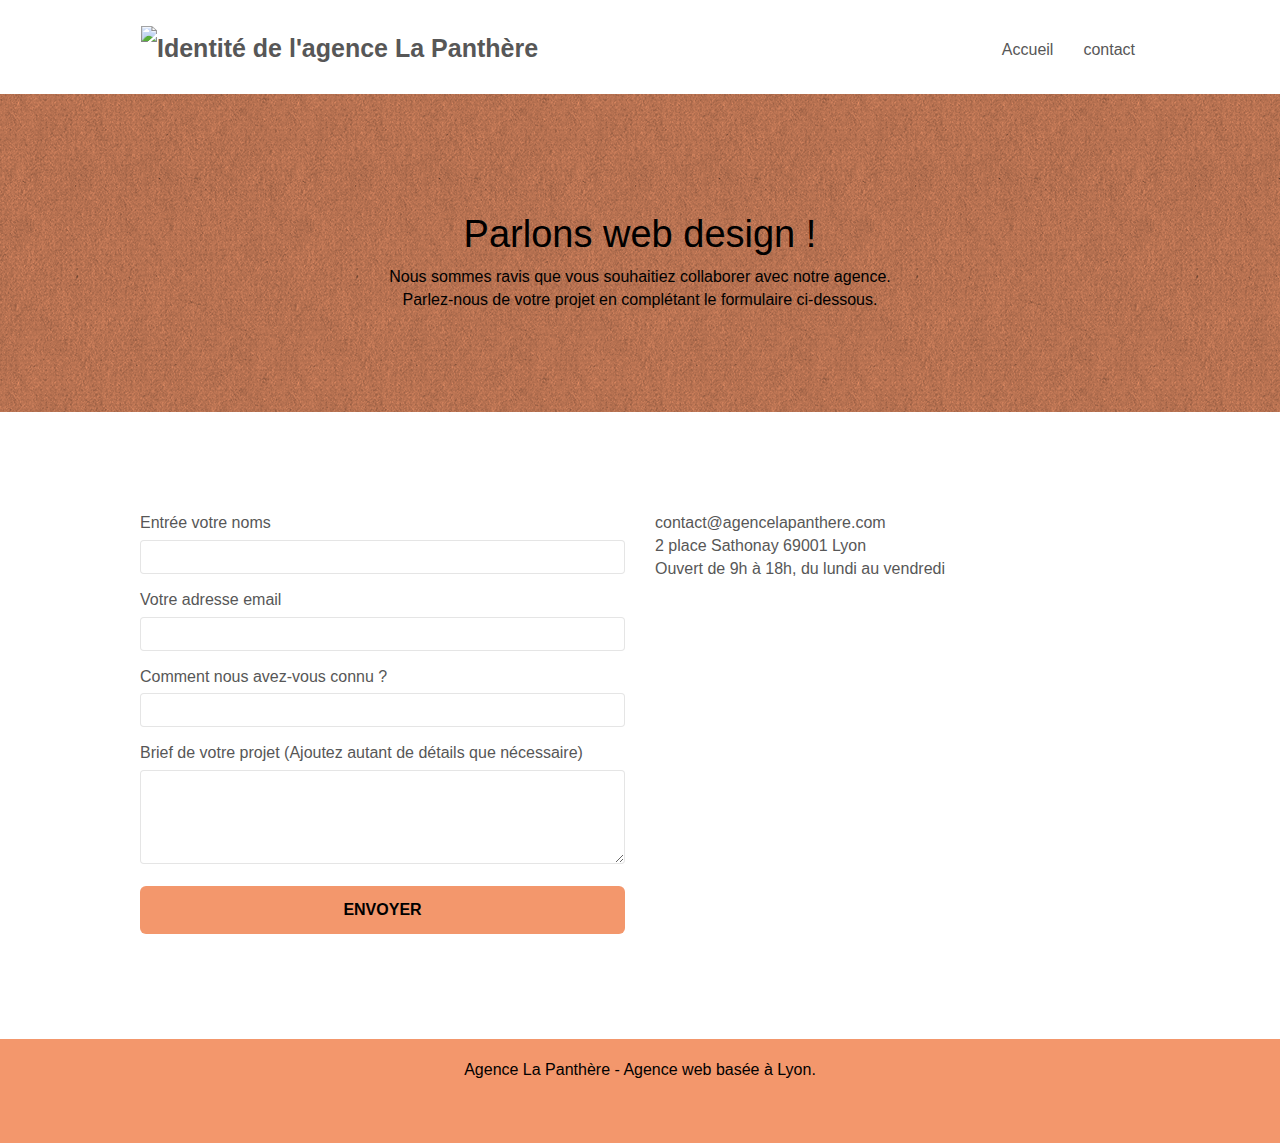
==== commit 0f00fe52: "Identiter/logo" ====
--- a/contact.html
+++ b/contact.html
@@ -36,7 +36,7 @@
 				<nav class="navbar row">
 					<div class="navbar-header">
 						<a class="navbar-brand" href="index.html"><img src="./img/agence-la-panthere-monochrome.svg"
-								loading="lazy" alt="Logo de l'agence La Panthère"></a>
+								loading="lazy" alt="Identité de l'agence La Panthère"></a>
 						<button id="nav-toggle" type="button" class="ui-navbar-toggle navbar-toggle"
 							data-toggle="collapse" data-target=".navbar-1">
 							<span class="sr-only">Toggle navigation</span><span class="icon-bar"></span><span
@@ -91,11 +91,11 @@
 								<input id="email" class="form-control" type="email" required>
 							</div>
 							<div class="form-group">
-								<label for="form-control">Comment nous avez-vous connu ?</label>
-								<input class="form-control" type="email" required id="input_504">
+								<label for="discovery">Comment nous avez-vous connu ?</label>
+								<input id="discovery" class="form-control" type="text" required>
 							</div>
 							<div class="form-group">
-								<label>Brief de votre projet (Ajoutez autant de détails que nécessaire)<br></label>
+								<label for="message">Brief de votre projet (Ajoutez autant de détails que nécessaire)<br></label>
 								<textarea id="message" class="form-control" rows="4" cols="50" required></textarea>
 							</div>
 							<button class="bloc-button btn btn-lg btn-block cta-hero btn-atomic-tangerine" type="submit">Envoyer</button>
--- a/style.css
+++ b/style.css
@@ -385,12 +385,19 @@
 }
 
 .img-responsive {
+    width: 100%;
+    height: auto;
     margin: auto;
 }
 
 .black, 
 .icon-md {
     color: #000000!important;
+}
+
+.image-resize-mode {
+    width: 100px;
+    height: 100px;
 }
 
 @media (min-width: 768px) {
@@ -771,6 +778,8 @@
 }
 
 .portfolio-thumb {
+    width: 270px;
+    height: 270px;
     margin-bottom: 24px;
 }
 
@@ -845,18 +854,22 @@
 }
 
 .bg-dots-bg {
+    width: 100%;
     background-image: url("img/dots-bg.webp");
 }
 
 .bg-lines-h2-bg {
+    width: 100%;
     background-image: url("img/lines-h2-bg.webp");
 }
 
 .bg-banniere {
+    width: 100%;
     background-image: url("img/agence-la-panthere.webp");
 }
 
 .bg-presentation {
+    width: 100%;
     background-image: url("img/image-de-presentation.webp");
 }
 
